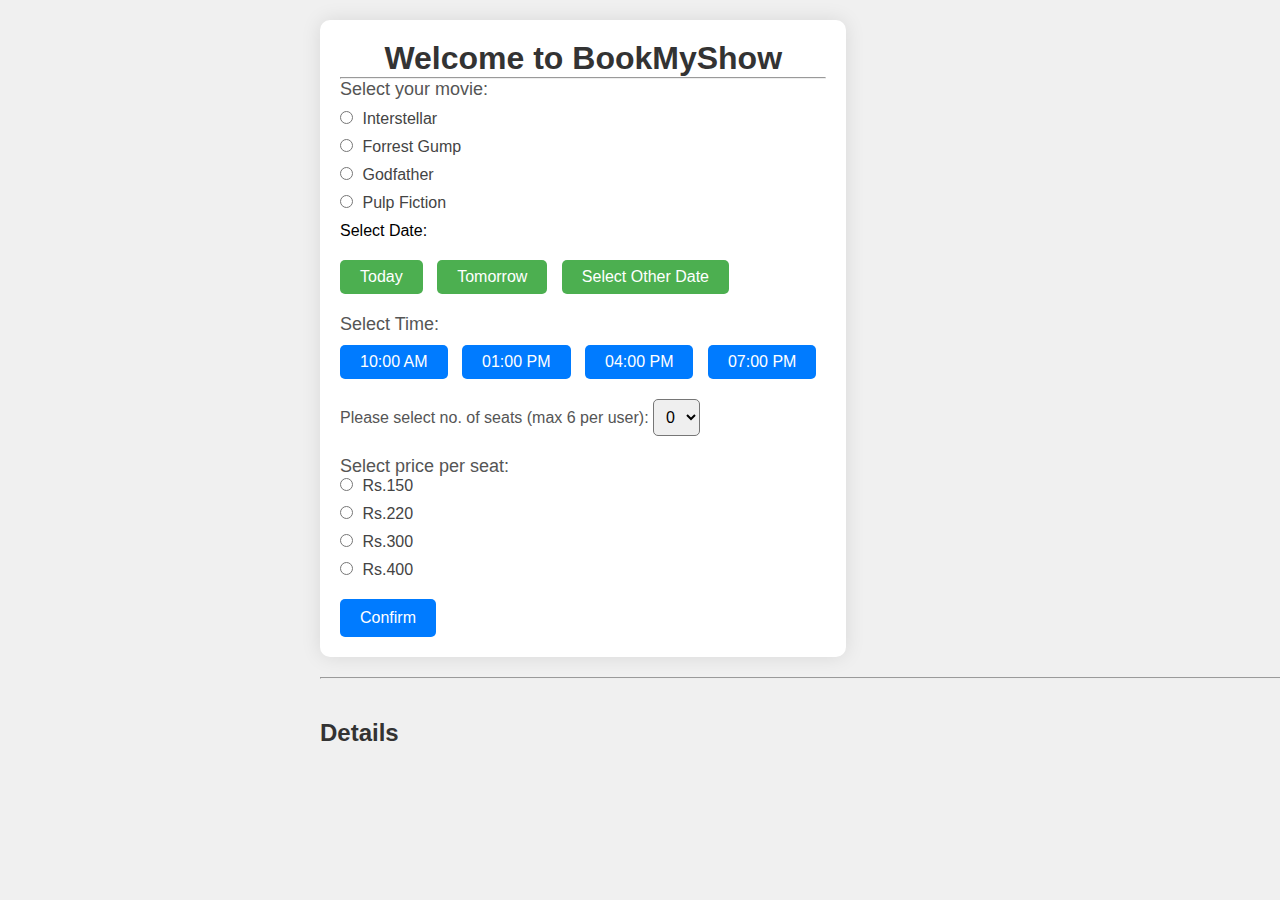
==== index.html @ 36138b7d "Add files via upload" ====
<!DOCTYPE html>
<html lang="en">
<head>
    <meta charset="UTF-8">
    <meta name="viewport" content="width=device-width, initial-scale=1.0">
    <title>Document</title>
    <script src="script.js"></script>
		<link rel="stylesheet" href="style.css">
</head>
<body>
   <div class="container" style="display: inline-block;">
    <h1>Welcome to BookMyShow</h1><hr>
    <div class="js-movies">Select your movie:</div>
    <div class="js-select-movie">
        <span>
            <input type="radio" class="js-movie" name="movies" value="Interstellar" >
            <label for="Interstellar">Interstellar</label>
        </span>
        <span>
            <input type="radio" class="js-movie" name="movies" value="Forrest Gump" >
            <label for="Forrest Gump">Forrest Gump</label>
        </span>
        <span>
            <input type="radio" class="js-movie" name="movies" value="Godfather" >
            <label for="Godfather">Godfather</label>
        </span>
        <span>
            <input type="radio" class="js-movie" name="movies" value="Pulp Fiction" >
            <label for="Pulp Fiction">Pulp Fiction</label>
        </span>
    </div>
    <div>
        Select Date:
    </div>
    <div class="dates">
        <button onclick="
            todaysDate()">Today</button>
        <button onclick="
            tomorrowsDate()">Tomorrow</button>
        <button onclick="
            dateSelector()">Select Other Date</button>
        <span class="js-selectDate"></span>
    </div>
    <div class="js-showDate"></div>
    <div class="js-Times">
        <div class="js-selectTime">Select Time:</div>
        <button class="js-time", onclick="
          getTime(this)">10:00 AM</button>
        <button class="js-time" onclick="
          getTime(this)">01:00 PM</button>
        <button class="js-time" onclick="
          getTime(this)">04:00 PM</button>
        <button class="js-time" onclick="
          getTime(this)">07:00 PM</button>
    </div>
    <div class="js-showTime"></div>
		<div class="seats">
			<span>Please select no. of seats (max 6 per user):</span>
			<select id="seatsDropdown">
				<option value="0">0</option>
				<option value="1">1</option>
				<option value="2">2</option>
				<option value="3">3</option>
				<option value="4">4</option>
				<option value="5">5</option>
				<option value="6">6</option>
			</select>
		</div>
		<div class="js-showSeats"></div>
		<div class="js-priceSelector">Select price per seat:</div>
		<div class="js-select-price">
			<span>
					<input type="radio" class="js-price" name="price" value="150" >
					<label for="150">Rs.150</label>
			</span>
			<span>
					<input type="radio" class="js-price" name="price" value="220" >
					<label for="220">Rs.220</label>
			</span>
			<span>
					<input type="radio" class="js-price" name="price" value="300" >
					<label for="300">Rs.300</label>
			</span>
			<span>
					<input type="radio" class="js-price" name="price" value="400" >
					<label for="400">Rs.400</label>
			</span>
		</div>

		<div class="confirm">
			<button onclick="confirm()", id="confirm-button">Confirm</button>
		</div>
	</div><hr>
		<div class="selectionDetails">
			<h2>Details</h2>
			<div class="showDetails"></div>
	
	</div>
</body>
</html>
---- style.css ----
* {
    margin: 0px;
    padding: 0;
    
}


body {
    font-family: Arial, sans-serif;
    background-color: #f0f0f0;
    position: relative;
    left: 25%;
    /* text-align: center; */
}

.container {
    max-width: 800px;
    margin: 20px auto;
    background-color: #fff;
    padding: 20px;
    border-radius: 10px;
    box-shadow: 0 0 20px rgba(0, 0, 0, 0.1);
}

h1 {
    text-align: center;
    color: #333;
}

.js-movies {
    font-size: 18px;
    margin-bottom: 10px;
    color: #555;
}

.js-select-movie span {
    display: block;
    margin-bottom: 10px;
}

.js-select-movie label {
    font-size: 16px;
    margin-left: 5px;
    color: #444;
    cursor: pointer;
}

.dates {
    margin-top: 20px;
}

.dates button {
    padding: 8px 20px;
    margin-right: 10px;
    border: none;
    border-radius: 5px;
    background-color: #4CAF50;
    color: #fff;
    font-size: 16px;
    cursor: pointer;
}

.js-selectDate {
    font-size: 16px;
    color: #555;
    margin-left: 10px;
}

.js-Times {
    margin-top: 20px;
}

.js-selectTime {
    font-size: 18px;
    color: #555;
    margin-bottom: 10px;
}

.js-time {
    padding: 8px 20px;
    margin-right: 10px;
    border: none;
    border-radius: 5px;
    background-color: #007bff;
    color: #fff;
    font-size: 16px;
    cursor: pointer;
}

.seats {
    margin-top: 20px;
}

.seats span {
    font-size: 16px;
    color: #555;
}

#seatsDropdown {
    padding: 8px;
    font-size: 16px;
    border-radius: 5px;
}

.js-priceSelector {
    font-size: 18px;
    color: #555;
    margin-top: 20px;
}

.js-select-price span {
    display: block;
    margin-bottom: 10px;
}

.js-select-price label {
    font-size: 16px;
    margin-left: 5px;
    color: #444;
    cursor: pointer;
}

.confirm {
    margin-top: 20px;
}

#confirm-button {
    padding: 10px 20px;
    border: none;
    border-radius: 5px;
    background-color: #007bff;
    color: #fff;
    font-size: 16px;
    cursor: pointer;
}

.selectionDetails {
    margin-top: 40px;
}

.selectionDetails h2 {
    color: #333;
    margin-bottom: 10px;
}

.showDetails {
    font-size: 16px;
    color: #555;
}
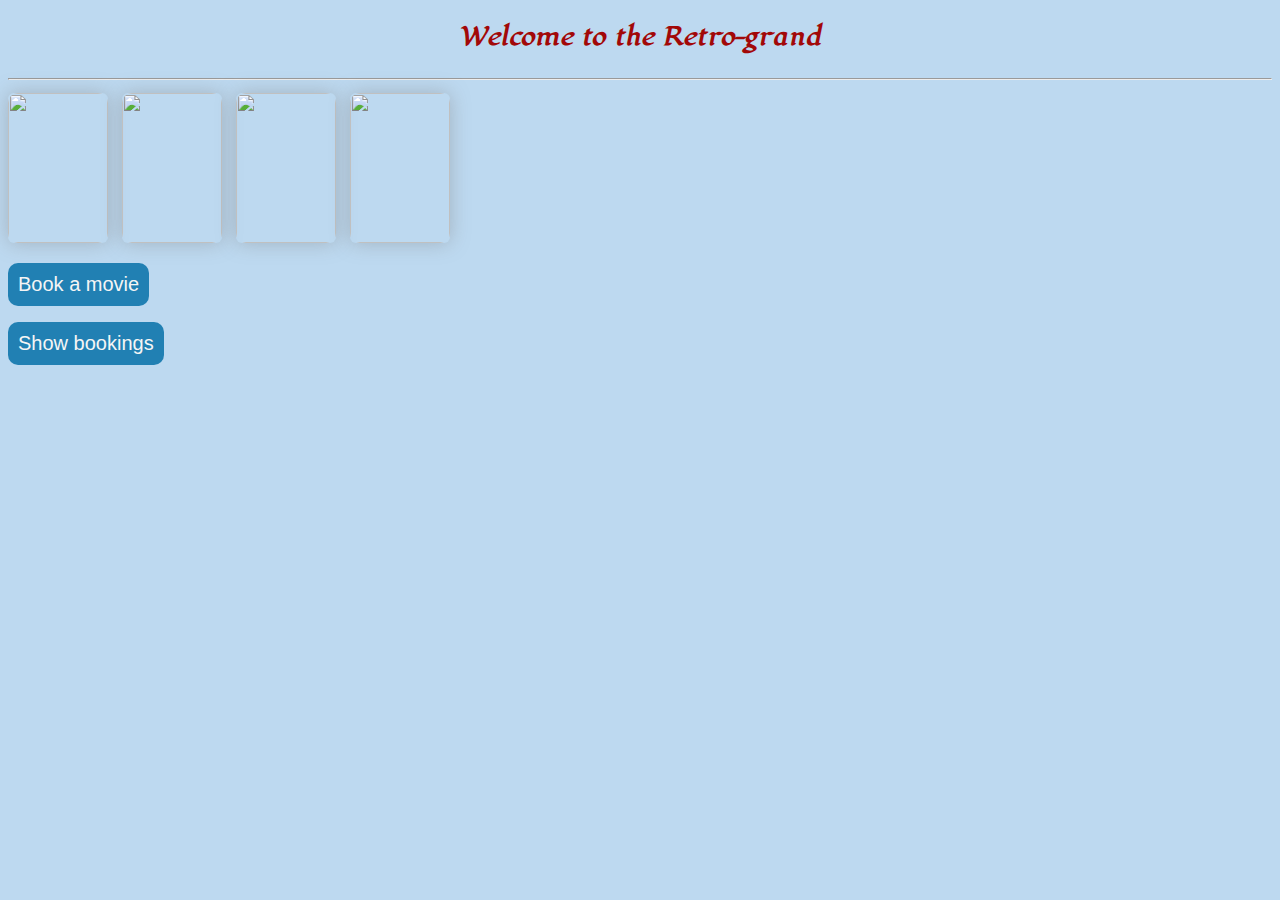
==== commit 620e2180: "added home page and images" ====
--- a/index.html
+++ b/index.html
@@ -1,100 +1,44 @@
 <!DOCTYPE html>
 <html lang="en">
+
 <head>
     <meta charset="UTF-8">
     <meta name="viewport" content="width=device-width, initial-scale=1.0">
     <title>Document</title>
-    <script src="script.js"></script>
-		<link rel="stylesheet" href="style.css">
+    <link rel="stylesheet" href="style_home.css">
+    <link rel="preconnect" href="https://fonts.googleapis.com">
+<link rel="preconnect" href="https://fonts.gstatic.com" crossorigin>
+<link href="https://fonts.googleapis.com/css2?family=Lugrasimo&display=swap" rel="stylesheet">
+    
 </head>
+
 <body>
-   <div class="container" style="display: inline-block;">
-    <h1>Welcome to BookMyShow</h1><hr>
-    <div class="js-movies">Select your movie:</div>
-    <div class="js-select-movie">
-        <span>
-            <input type="radio" class="js-movie" name="movies" value="Interstellar" >
-            <label for="Interstellar">Interstellar</label>
-        </span>
-        <span>
-            <input type="radio" class="js-movie" name="movies" value="Forrest Gump" >
-            <label for="Forrest Gump">Forrest Gump</label>
-        </span>
-        <span>
-            <input type="radio" class="js-movie" name="movies" value="Godfather" >
-            <label for="Godfather">Godfather</label>
-        </span>
-        <span>
-            <input type="radio" class="js-movie" name="movies" value="Pulp Fiction" >
-            <label for="Pulp Fiction">Pulp Fiction</label>
-        </span>
+    <div class="container">
+        <h2>Welcome to the Retro-grand</h2>
+        <hr>
+        <div class="image1">
+          <img src="https://rukminim2.flixcart.com/image/850/1000/jsxjekw0/poster/p/h/x/medium-interstellar-e-interstellar-movies-poster-for-room-office-original-imafed464espvnzr.jpeg?q=90&crop=false"
+             class="logo">
+        </div>
+        <div class="image2">
+          <img src="https://rukminim2.flixcart.com/image/850/1000/kmns7m80/poster/f/z/g/medium-forrest-gump-is-1994-american-maxi-origins-jumbo-medium-original-imagfgb6uc5kdfry.jpeg?q=90&crop=false"
+            class="logo">
+        </div>
+        <div class="image3">
+          <img src="https://i.pinimg.com/736x/de/43/0f/de430f26b0b8434bbe64c8c96f3c94c2.jpg"
+            class="logo">
+        </div>
+        <div class="image4">
+          <img src="https://images-cdn.ubuy.co.in/653f9763c9fb060a774b8193-pulp-fiction-movie-poster-regular.jpg"
+            class="logo">
+        </div>
+        <div>
+           <p><a href="home.html", target="_blank"><button class="book-button">Book a movie</button></a></p>
+           <p><button class="show-button">Show bookings</button></p>
+        </div>
     </div>
-    <div>
-        Select Date:
-    </div>
-    <div class="dates">
-        <button onclick="
-            todaysDate()">Today</button>
-        <button onclick="
-            tomorrowsDate()">Tomorrow</button>
-        <button onclick="
-            dateSelector()">Select Other Date</button>
-        <span class="js-selectDate"></span>
-    </div>
-    <div class="js-showDate"></div>
-    <div class="js-Times">
-        <div class="js-selectTime">Select Time:</div>
-        <button class="js-time", onclick="
-          getTime(this)">10:00 AM</button>
-        <button class="js-time" onclick="
-          getTime(this)">01:00 PM</button>
-        <button class="js-time" onclick="
-          getTime(this)">04:00 PM</button>
-        <button class="js-time" onclick="
-          getTime(this)">07:00 PM</button>
-    </div>
-    <div class="js-showTime"></div>
-		<div class="seats">
-			<span>Please select no. of seats (max 6 per user):</span>
-			<select id="seatsDropdown">
-				<option value="0">0</option>
-				<option value="1">1</option>
-				<option value="2">2</option>
-				<option value="3">3</option>
-				<option value="4">4</option>
-				<option value="5">5</option>
-				<option value="6">6</option>
-			</select>
-		</div>
-		<div class="js-showSeats"></div>
-		<div class="js-priceSelector">Select price per seat:</div>
-		<div class="js-select-price">
-			<span>
-					<input type="radio" class="js-price" name="price" value="150" >
-					<label for="150">Rs.150</label>
-			</span>
-			<span>
-					<input type="radio" class="js-price" name="price" value="220" >
-					<label for="220">Rs.220</label>
-			</span>
-			<span>
-					<input type="radio" class="js-price" name="price" value="300" >
-					<label for="300">Rs.300</label>
-			</span>
-			<span>
-					<input type="radio" class="js-price" name="price" value="400" >
-					<label for="400">Rs.400</label>
-			</span>
-		</div>
+    </body>
 
-		<div class="confirm">
-			<button onclick="confirm()", id="confirm-button">Confirm</button>
-		</div>
-	</div><hr>
-		<div class="selectionDetails">
-			<h2>Details</h2>
-			<div class="showDetails"></div>
-	
-	</div>
 </body>
+
 </html>--- a/style_home.css
+++ b/style_home.css
@@ -0,0 +1,44 @@
+
+body{
+    background-color: rgb(189, 217, 240);
+}
+h2{
+    text-align: center;
+    color: #a20808;
+    margin-bottom: 25px;
+    font-family: "Lugrasimo", cursive;
+}
+.image1, .image2, .image3, .image4{
+
+    display: inline-block;
+    text-align: center;
+    display: inline-block;
+    text-align: center;
+    
+    height: 150px;
+    width: 100px;
+    background-color:transparent;
+
+    border-radius: 6px;
+    margin-right: 10px;
+    margin-top: 5px;
+    box-shadow: 0 0 20px rgba(122, 121, 121, 0.4);
+}
+
+.logo{
+    display: inline-block;
+    width: 100%;
+    height:100%;
+    object-fit: contain;
+    margin: 0px;
+    border-radius: 10px;
+}
+.book-button, .show-button{
+    background-color: #2180b3;
+    color: whitesmoke;
+    padding: 10px;
+    font-size: 20px;
+    border-radius: 10px;
+    border: none;
+}
+
